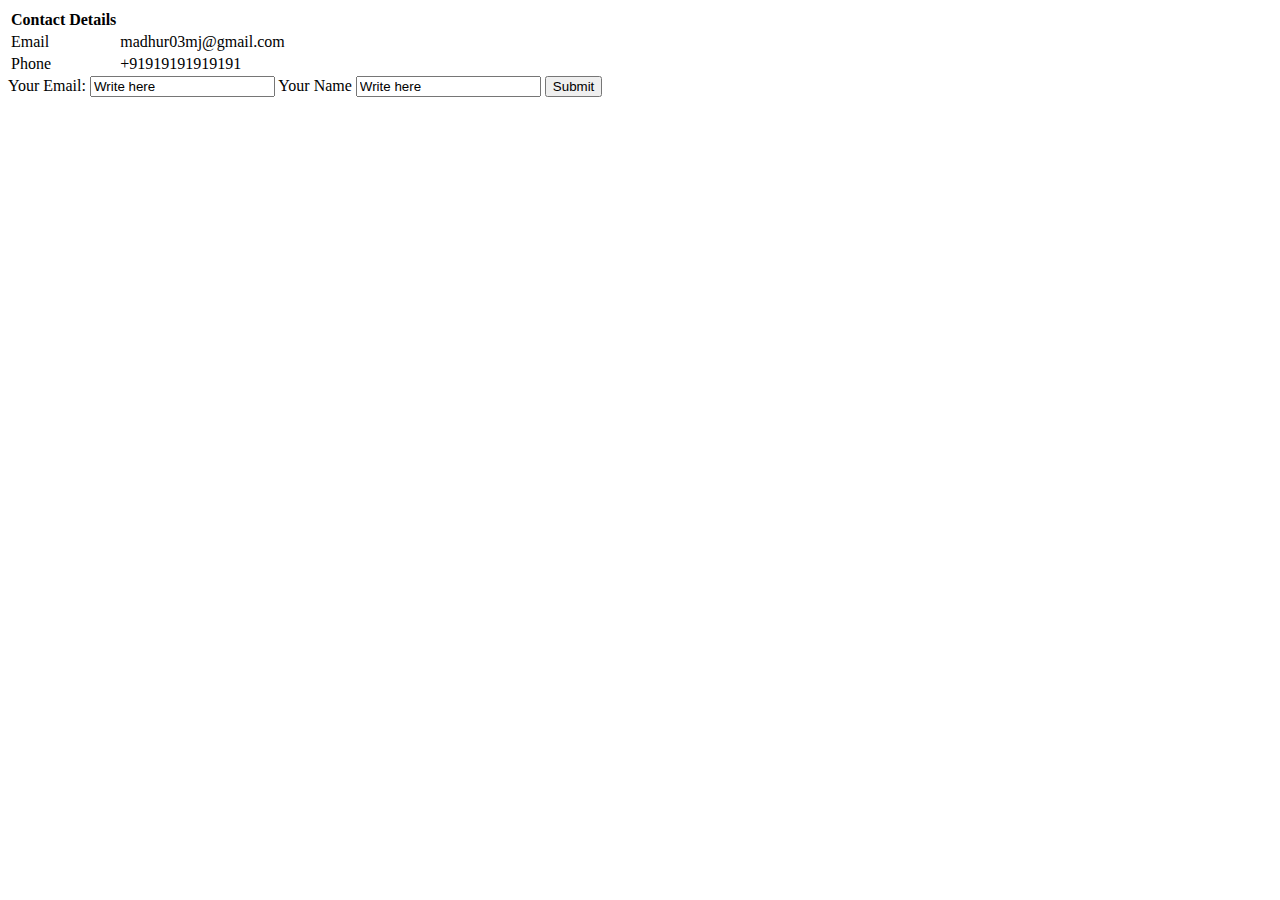
==== contact-details.html @ 5e1caaca "Add files via upload" ====
<!DOCTYPE html>
<html lang="en" dir="ltr">

<head>
  <meta charset="utf-8">
  <title></title>
</head>

<body>
  <table>
    <th>
      Contact Details
    </th>
    <tr>
      <td>Email</td>
      <td>madhur03mj@gmail.com</td>
    </tr>

    <tr>
      <td>Phone</td>
      <td>+91919191919191</td>
    </tr>
  </table>

  <form action="mailto:madhur03mj@gmail.com" enctype="text/plain" method="post">
    <label>Your Email:</label>
    <input type="email" name="Email" value="Write here">
    <label>Your Name</label>
    <input type="text" name="Name" value="Write here">
    <input type="submit" name="Submit" value="Submit">
  </form>
</body>

</html>
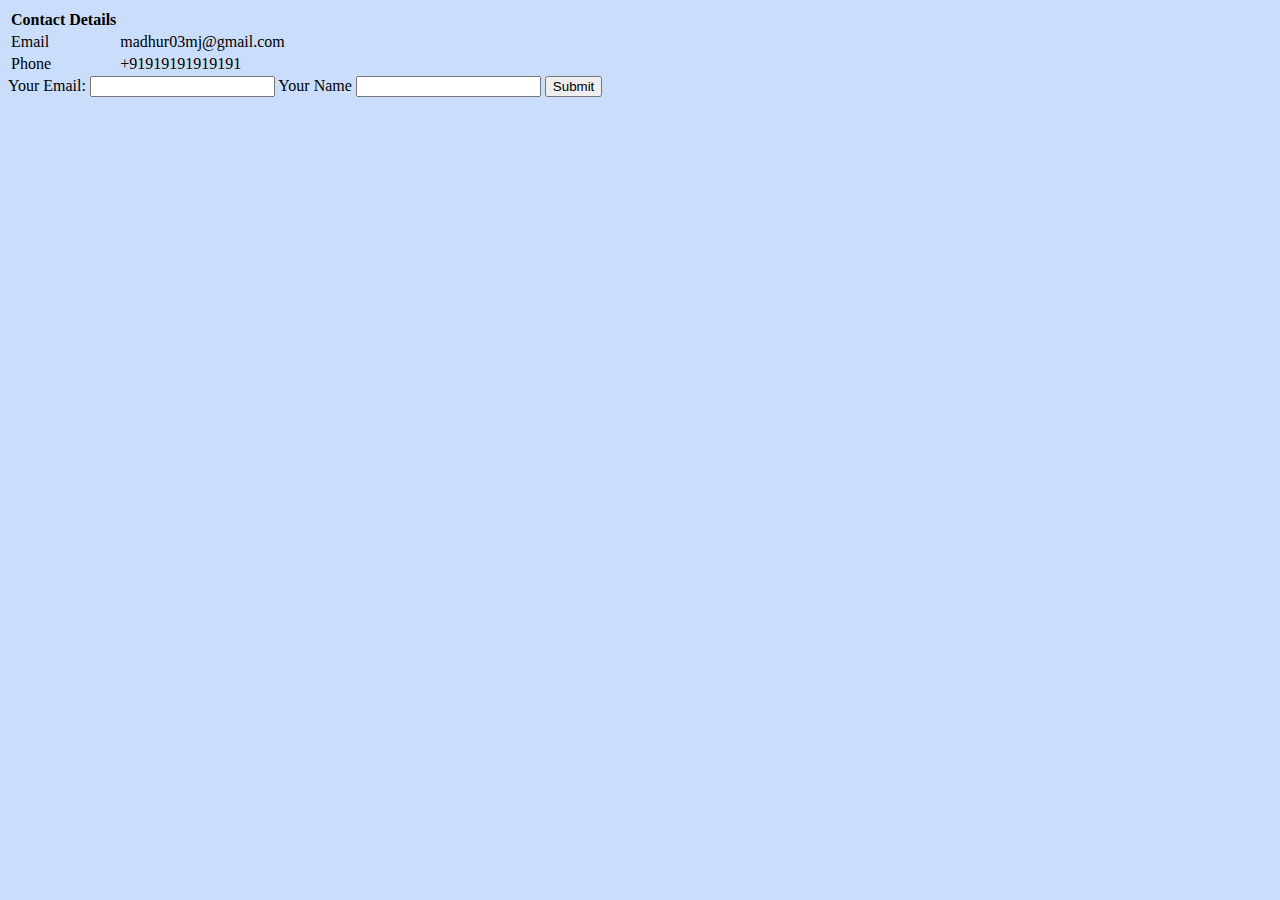
==== commit 476ec3a4: "Add CSS to my webpage" ====
--- a/contact-details.html
+++ b/contact-details.html
@@ -3,9 +3,9 @@
 
 <head>
   <meta charset="utf-8">
-  <title></title>
+  <title>My Contact Details</title>
+    <link rel="stylesheet" href="css/styles.css">
 </head>
-
 <body>
   <table>
     <th>
@@ -15,7 +15,6 @@
       <td>Email</td>
       <td>madhur03mj@gmail.com</td>
     </tr>
-
     <tr>
       <td>Phone</td>
       <td>+91919191919191</td>
@@ -24,9 +23,9 @@
 
   <form action="mailto:madhur03mj@gmail.com" enctype="text/plain" method="post">
     <label>Your Email:</label>
-    <input type="email" name="Email" value="Write here">
+    <input type="email" name="Email">
     <label>Your Name</label>
-    <input type="text" name="Name" value="Write here">
+    <input type="text" name="Name">
     <input type="submit" name="Submit" value="Submit">
   </form>
 </body>
--- a/css/styles.css
+++ b/css/styles.css
@@ -0,0 +1,26 @@
+body{
+  background-color: #cadefc;
+}
+hr{
+  border-style: dotted none none;
+  border-color: #defcf9;
+  border-width:5px;
+  width: 5%
+}
+h1{
+  color: #e93b81;
+}
+
+h1:hover{
+  color: #defcf9
+}
+a:hover{
+  text-shadow: 5px;
+  color: #39a9cb;
+}
+.Picture:hover{
+  background-color: #e93b81;
+}
+.Circular{
+  border-radius: 100%;
+}
